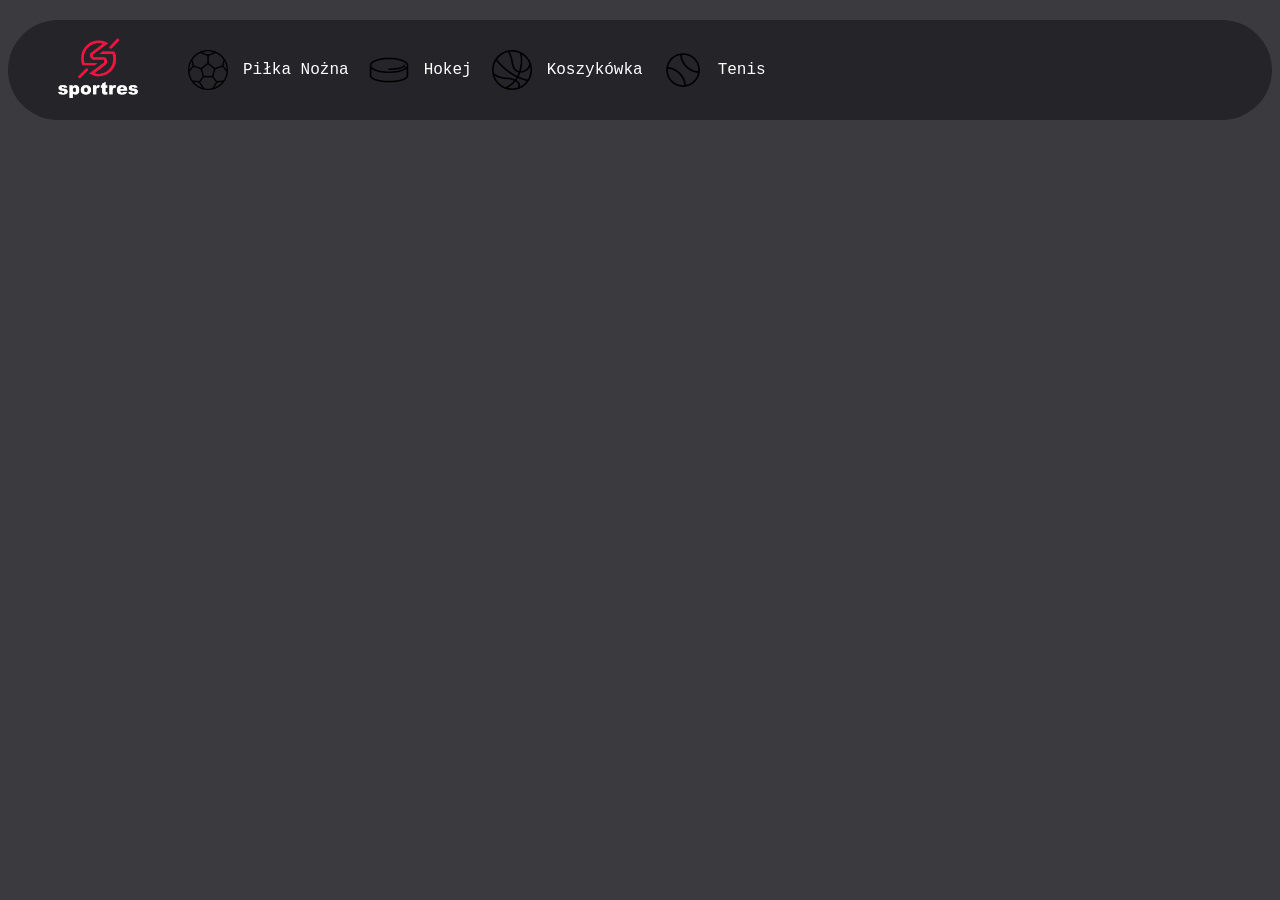
==== index.html @ 381b8d94 "Pierwszy commit" ====
<!DOCTYPE html>
<html lang="en">
<head>
    <meta charset="UTF-8">
    <meta name="viewport" content="width=device-width, initial-scale=1.0">
    <link rel="stylesheet" href="style.css">
    <link rel="icon" type="image/x-icon" href="images/sportres-logo-bt.png">
    <title>Document</title>
</head>
<body>
    <header>
        <a href="index.html"><img src="images/sportres-logo.png" alt="logo" id="site_logo"></a>
        <img src="images/football.png" alt="footbal_icon" id="icons">
        <a href="football.html" id="sports">Piłka Nożna</a>
        <img src="images/hockey.png" alt="hockey_icon" id="icons">
        <a href="hockey.html" id="sports">Hokej</a>
        <img src="images/basketball.png" alt="basketball_icon" id="icons">
        <a href="basketball.html" id="sports">Koszykówka</a>
        <img src="images/tennis.png" alt="tennis_icon" id="icons">
        <a href="tennis.html" id="sports">Tenis</a>
    </header>
</body>
</html>
---- style.css ----
html{
    width: 100%;
    height: 100%;
}

header {
    background-color: #252529;
    width: 100%;
    height: 100px;
    border-radius: 100px;
    display: flex;
    align-items: center;
    margin-top: 20px;
}

body {
    background-color: #3b3b3f;
    font-family: "Lucida Console", "Courier New", monospace;
}
#site_logo 
{ 
    width: 80px; 
    height: 60px; 
    margin-left: 50px; 
    margin-right: 30px;
}

header a 
{
    align-items: center;
    color: white;
    text-decoration: none;
}

#sports{
    margin-left: 15px;
}

#icons {
    height: 40px;
    width: 40px;
    margin-left: 20px;
}
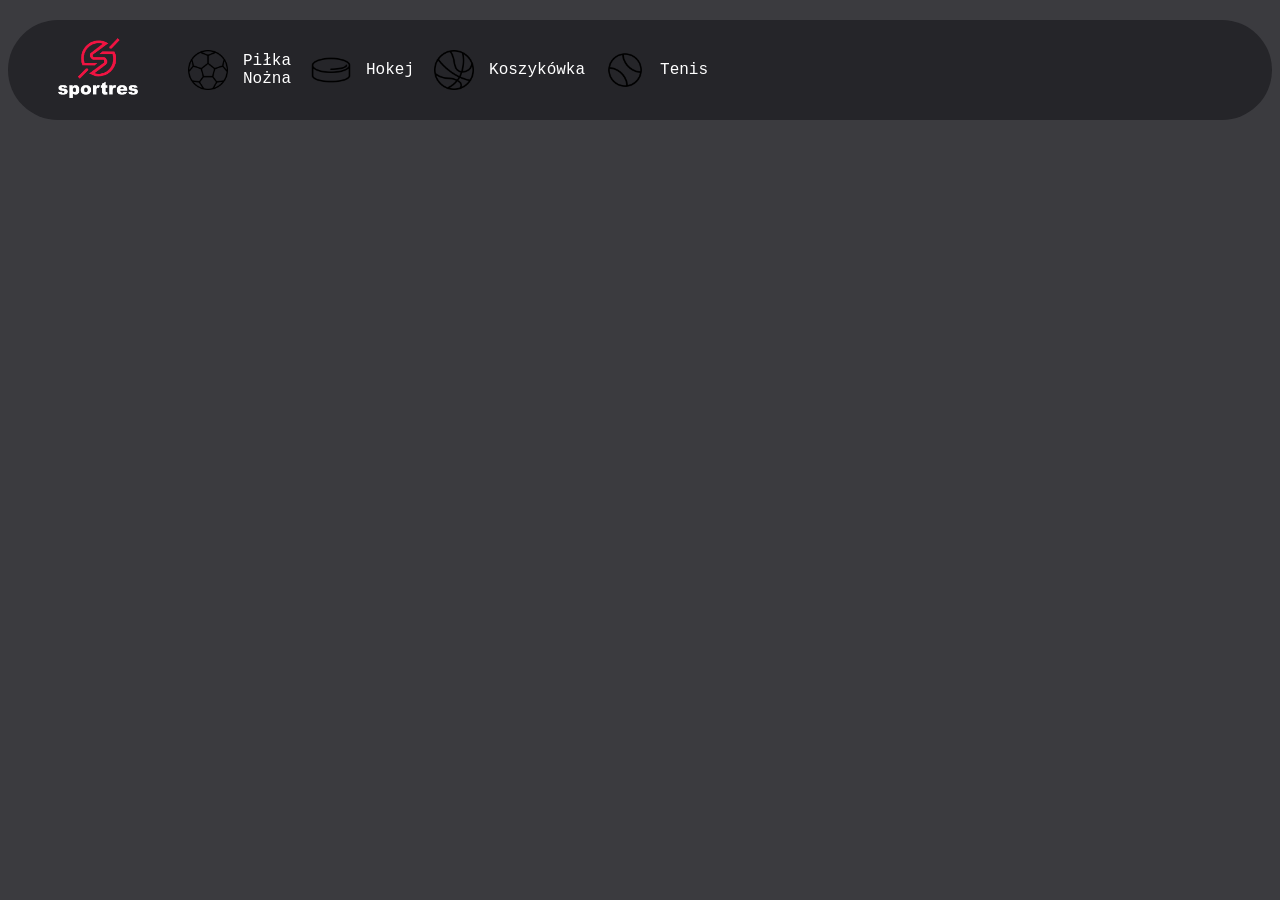
==== commit 54cd74ea: "WCAG" ====
--- a/index.html
+++ b/index.html
@@ -9,15 +9,19 @@
 </head>
 <body>
     <header>
-        <a href="index.html"><img src="images/sportres-logo.png" alt="logo" id="site_logo"></a>
-        <img src="images/football.png" alt="footbal_icon" id="icons">
-        <a href="football.html" id="sports">Piłka Nożna</a>
-        <img src="images/hockey.png" alt="hockey_icon" id="icons">
-        <a href="hockey.html" id="sports">Hokej</a>
-        <img src="images/basketball.png" alt="basketball_icon" id="icons">
-        <a href="basketball.html" id="sports">Koszykówka</a>
-        <img src="images/tennis.png" alt="tennis_icon" id="icons">
-        <a href="tennis.html" id="sports">Tenis</a>
+        <a href="index.html"><img src="images/sportres-logo.png" alt="logo" class="site_logo"></a>
+        <img src="images/football.png" alt="footbal_icon" class="icons">
+        <a href="football.html" class="sports">Piłka Nożna</a>
+        <img src="images/hockey.png" alt="hockey_icon" class="icons">
+        <a href="hockey.html" class="sports">Hokej</a>
+        <img src="images/basketball.png" alt="basketball_icon" class="icons">
+        <a href="basketball.html" class="sports">Koszykówka</a>
+        <img src="images/tennis.png" alt="tennis_icon" class="icons">
+        <a href="tennis.html" class="sports">Tenis</a>
+        <div class="toogles">
+        <button onclick="document.body.classList.toggle('big')" class="font"><img src="images/font_toogle.png" alt="toogle_font" class="toogle_font"></button>
+        <button onclick="document.body.classList.toggle('light')" class="mode"><img src="images/toogle.png" alt="toogle_mode" class="toogle_mode"></button>
+        </div>
     </header>
 </body>
 </html> 
--- a/style.css
+++ b/style.css
@@ -17,7 +17,7 @@
     background-color: #3b3b3f;
     font-family: "Lucida Console", "Courier New", monospace;
 }
-#site_logo 
+.site_logo 
 { 
     width: 80px; 
     height: 60px; 
@@ -32,13 +32,48 @@
     text-decoration: none;
 }
 
-#sports{
+.sports{
     margin-left: 15px;
 }
 
-#icons {
+.icons {
     height: 40px;
     width: 40px;
     margin-left: 20px;
 }
+.toogles{
+    margin-left: 820px;
+}
+.mode{
+    height: 40px;
+    width: 45px;
+}
+.font{
+    height: 40px;
+    width: 45px;
+}
+.toogle_font{
+    height: 30px;
+    width: 30px;
+    margin-top: 2px;
+}
+.toogle_mode{
+    height: 30px;
+    width: 30px;
+    margin-top: 2px;
+}
+body.light {
+    background-color: white;
+    color: black;
+}
 
+body.light header {
+    background-color: #ddd;
+}
+
+body.light a {
+    color: black;
+}
+body.big {
+    font-size: 20px;
+}
